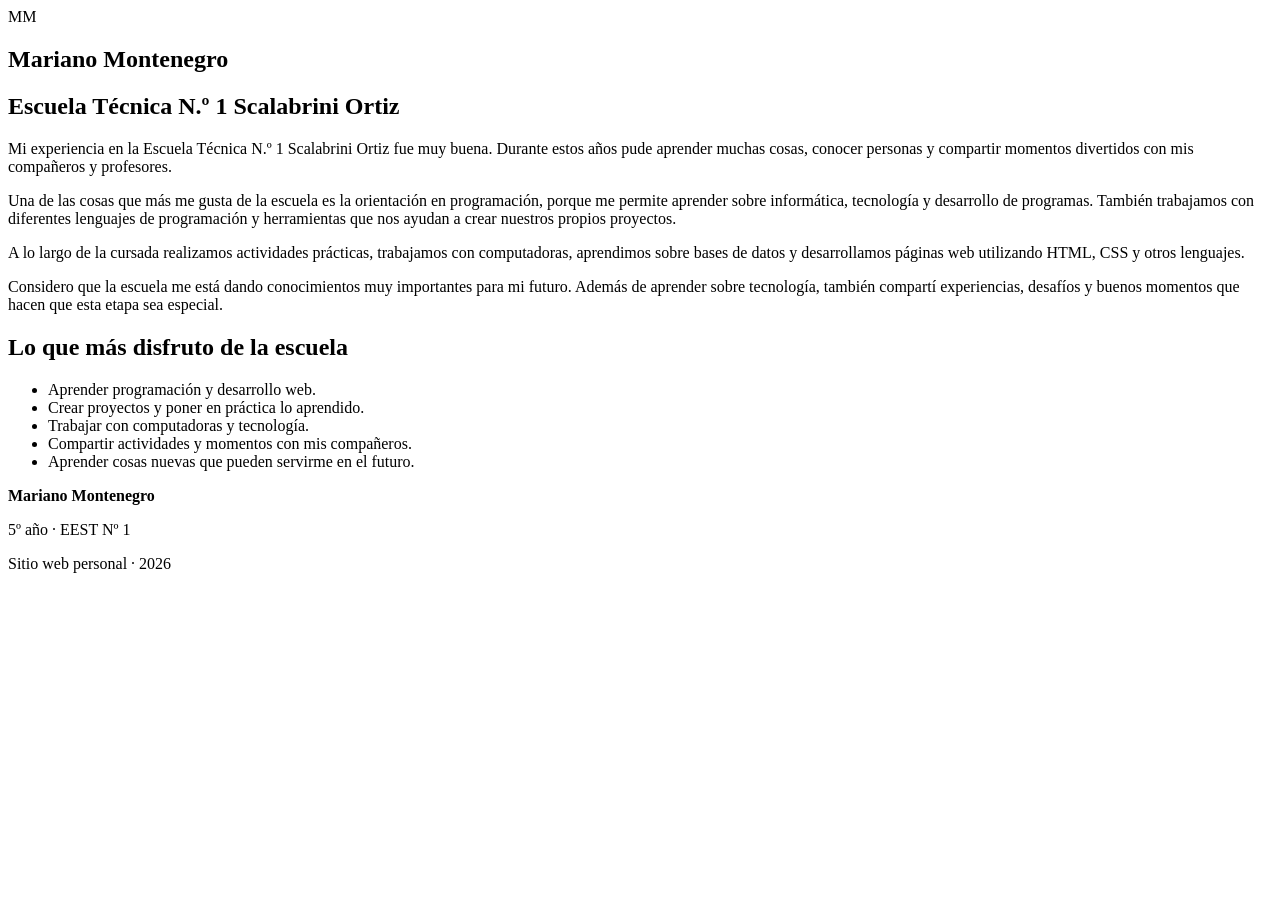
==== institucion.html @ 8de1dbe7 "institucion" ====
<!DOCTYPE html>
<html lang="es">
<head>
    <meta charset="UTF-8">
    <meta name="viewport" content="width=device-width, initial-scale=1.0">
    <title>Mi Institución</title>
    <link rel="stylesheet" href="estilo.css">
</head>
<body>

    <header>
                <div class="logo">
            MM
        </div>

        <h2>Mariano Montenegro</h2>
    </header>

    

    <main class="institucion">

        <section>
            <h2>Escuela Técnica N.º 1 Scalabrini Ortiz</h2>

            <p>
                Mi experiencia en la Escuela Técnica N.º 1 Scalabrini Ortiz
                fue muy buena. Durante estos años pude aprender muchas cosas,
                conocer personas y compartir momentos divertidos con mis
                compañeros y profesores.
            </p>

            <p>
                Una de las cosas que más me gusta de la escuela es la
                orientación en programación, porque me permite aprender
                sobre informática, tecnología y desarrollo de programas.
                También trabajamos con diferentes lenguajes de programación
                y herramientas que nos ayudan a crear nuestros propios proyectos.
            </p>

            <p>
                A lo largo de la cursada realizamos actividades prácticas,
                trabajamos con computadoras, aprendimos sobre bases de datos
                y desarrollamos páginas web utilizando HTML, CSS y otros
                lenguajes.
            </p>

            <p>
                Considero que la escuela me está dando conocimientos muy
                importantes para mi futuro. Además de aprender sobre
                tecnología, también compartí experiencias, desafíos y
                buenos momentos que hacen que esta etapa sea especial.
            </p>
        </section>

        <section>
            <h2>Lo que más disfruto de la escuela</h2>

            <ul>
                <li>Aprender programación y desarrollo web.</li>
                <li>Crear proyectos y poner en práctica lo aprendido.</li>
                <li>Trabajar con computadoras y tecnología.</li>
                <li>Compartir actividades y momentos con mis compañeros.</li>
                <li>Aprender cosas nuevas que pueden servirme en el futuro.</li>
            </ul>
        </section>

    </main>

    <footer>
                <div>
            <strong>Mariano Montenegro</strong>
            <p>5º año · EEST Nº 1</p>
        </div>

        <p>
            Sitio web personal · 2026
        </p>
    </footer>

</body>
</html>
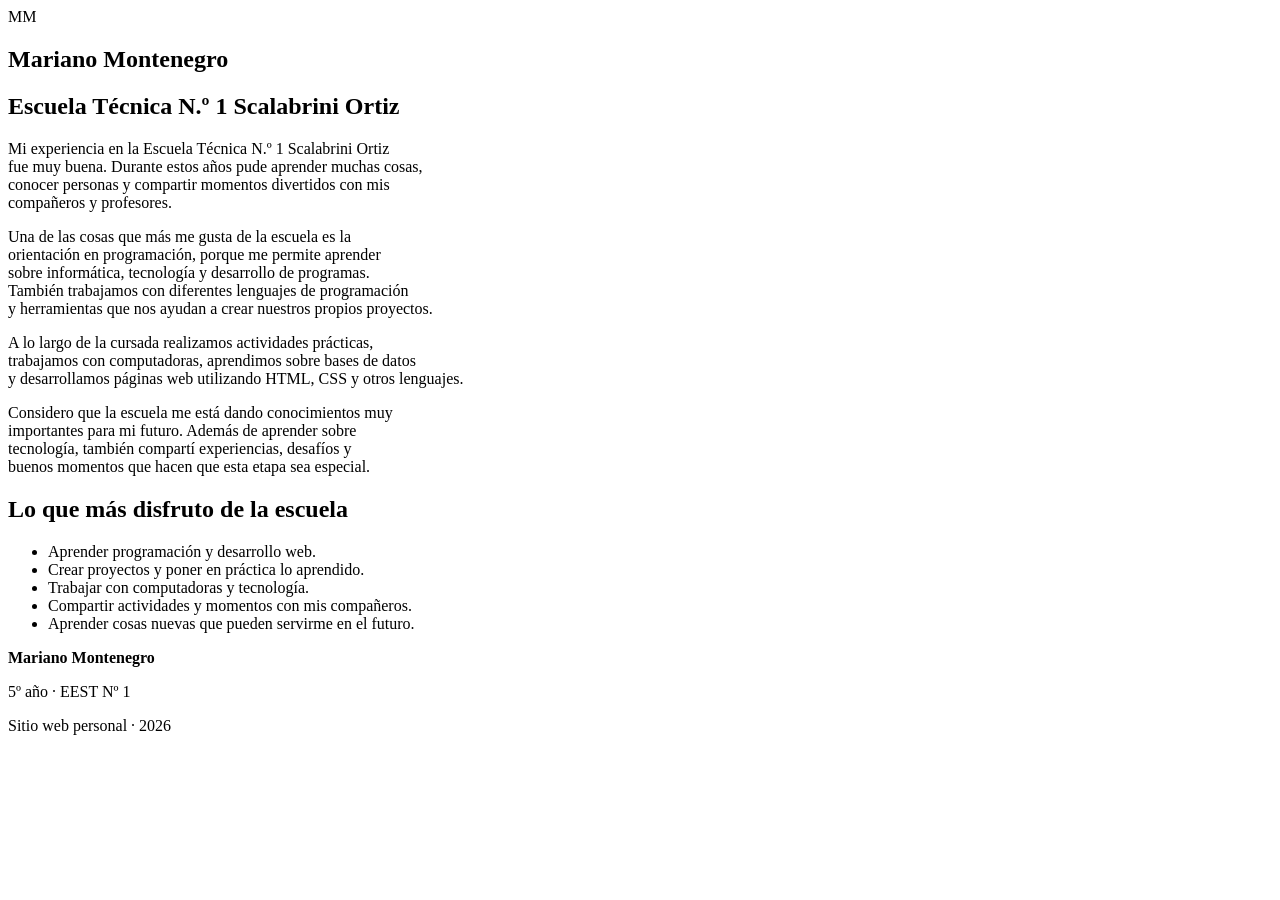
==== commit 9d413497: "." ====
--- a/institucion.html
+++ b/institucion.html
@@ -25,31 +25,31 @@
             <h2>Escuela Técnica N.º 1 Scalabrini Ortiz</h2>
 
             <p>
-                Mi experiencia en la Escuela Técnica N.º 1 Scalabrini Ortiz
-                fue muy buena. Durante estos años pude aprender muchas cosas,
-                conocer personas y compartir momentos divertidos con mis
+                Mi experiencia en la Escuela Técnica N.º 1 Scalabrini Ortiz<br>
+                fue muy buena. Durante estos años pude aprender muchas cosas,<br>
+                conocer personas y compartir momentos divertidos con mis<br>
                 compañeros y profesores.
             </p>
 
             <p>
-                Una de las cosas que más me gusta de la escuela es la
-                orientación en programación, porque me permite aprender
-                sobre informática, tecnología y desarrollo de programas.
-                También trabajamos con diferentes lenguajes de programación
+                Una de las cosas que más me gusta de la escuela es la<br>
+                orientación en programación, porque me permite aprender<br>
+                sobre informática, tecnología y desarrollo de programas.<br>
+                También trabajamos con diferentes lenguajes de programación<br>
                 y herramientas que nos ayudan a crear nuestros propios proyectos.
             </p>
 
             <p>
-                A lo largo de la cursada realizamos actividades prácticas,
-                trabajamos con computadoras, aprendimos sobre bases de datos
+                A lo largo de la cursada realizamos actividades prácticas,<br>
+                trabajamos con computadoras, aprendimos sobre bases de datos<br>
                 y desarrollamos páginas web utilizando HTML, CSS y otros
                 lenguajes.
             </p>
 
             <p>
-                Considero que la escuela me está dando conocimientos muy
-                importantes para mi futuro. Además de aprender sobre
-                tecnología, también compartí experiencias, desafíos y
+                Considero que la escuela me está dando conocimientos muy<br>
+                importantes para mi futuro. Además de aprender sobre<br>
+                tecnología, también compartí experiencias, desafíos y<br>
                 buenos momentos que hacen que esta etapa sea especial.
             </p>
         </section>
